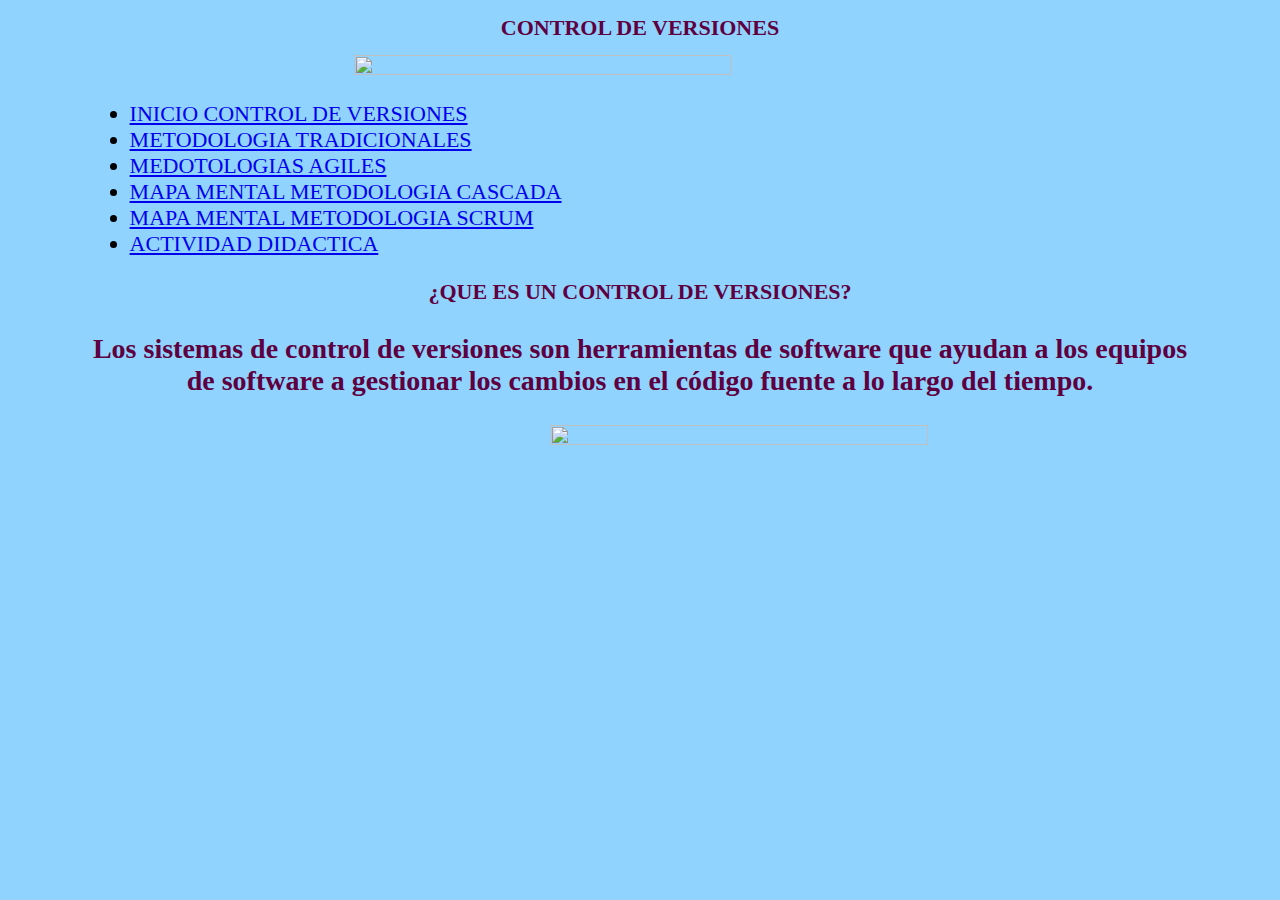
==== index.html @ de2ea6af "guardar" ====
<!DOCTYPE html>
<html lang="en">
<head>
    <link rel="stylesheet" href="git.css">
    <meta charset="UTF-8">
    <meta name="viewport" content="width=device-width, initial-scale=1.0">
    <title>index git</title>
</head>
<body>
    <h1>CONTROL DE VERSIONES</h1>
   <div class="imagen1"><img src="../GIT/IMG/IMG.INDEX.jpg" alt="" height="70%" width="70%"></div>
    <ul>
        <li><a href="index.html">INICIO CONTROL DE VERSIONES</a></li>
        <li> <a href="git.html">METODOLOGIA TRADICIONALES</a></li>
        <li><a href="tipos1.html">MEDOTOLOGIAS AGILES</a></li>
        <li><a href="mapa.html">MAPA MENTAL METODOLOGIA CASCADA</a></li>
        <li><a href="mapa2.html">MAPA MENTAL METODOLOGIA SCRUM</a></li>
        <li><a href="resultados.html">ACTIVIDAD DIDACTICA</a></li>
    </ul>
    <h2>¿QUE ES UN CONTROL DE VERSIONES?<h2>
        <p>Los sistemas de control de versiones son herramientas de software que ayudan a los equipos de software a gestionar los cambios en el código fuente a lo largo del tiempo.</p>
        <div class="imagen1"><img src="../GIT/IMG/IMG.INDEX.jpg" alt="" height="70%" width="70%"></div>
    
</body>
</html>
---- git.css ----
*{
    background-color:rgb(144, 211, 255);
}
h1{
font-size: 22px;
color: rgb(94, 0, 64);
text-align: center;
}
h2{
    font-size: 22px;
    color: rgb(94, 0, 64);
    text-align: center; 
}
h3{
    font-size: 22px;
    color: rgb(94, 0, 64);
    text-align: center; 
}
body{
    margin: 0 7%;
}
.imagen1 {
    width: 70%;
    height: 5%;
    margin: 0 ;
    margin-left: 24%;
 
}

.imagen2 {
    width: 70%;
    height: 5%;
    margin: 0 ;
    margin-left: 26%;
 
}
.imagen3{
    width: 70%;
    height: 5%;
    margin: 0 ;
    margin-left: 33%; 
}

p{
    font-size: 28px;
}


.img3 img{
    width: 50%;
    height: 50%;
    object-fit: cover;
    margin-left: 28%;
}
summary{
    font-size: 25px;
}
ul{
    font-size: 22px
}
.img img{
    width: 50%;
    height: 50%;
    object-fit: cover;
}
.imagen4{
    width: 80%;
    height: 80%;
    margin: 0 ;
    margin-left: 10%; 
}
.imagen5{
    width: 80%;
    height: 80%;
    margin: 0 ;
    margin-left: 10%;   
}
.imagen6{
    width: 70%;
    height: 70%;
    margin: 0 ;
    margin-left: 6%;   
}
.imagen7{
    width: 70%;
    height: 70%;
    margin: 0 ;
    margin-left: 6%;   
}
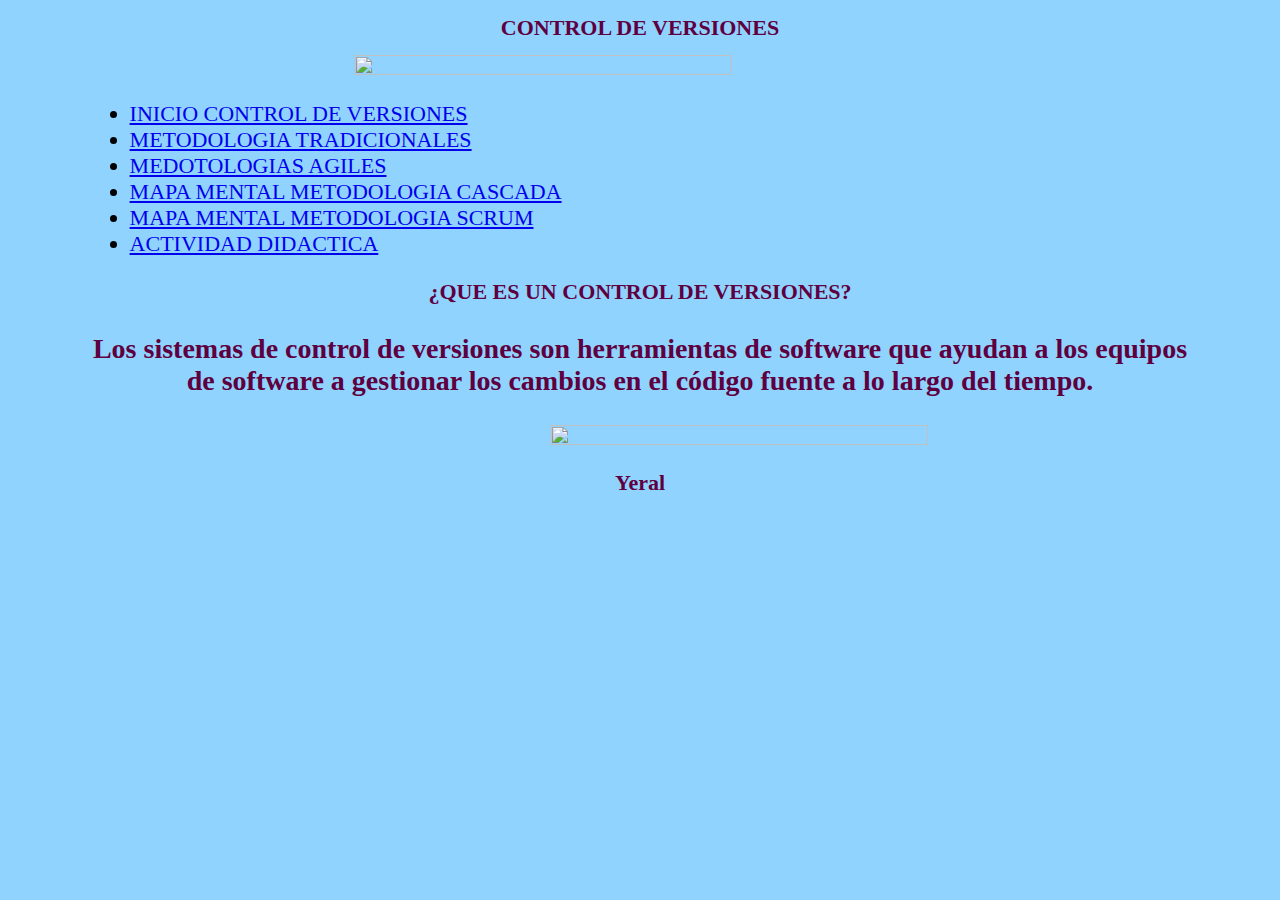
==== commit 6af2bdb6: "agregar nombre" ====
--- a/index.html
+++ b/index.html
@@ -20,6 +20,6 @@
     <h2>¿QUE ES UN CONTROL DE VERSIONES?<h2>
         <p>Los sistemas de control de versiones son herramientas de software que ayudan a los equipos de software a gestionar los cambios en el código fuente a lo largo del tiempo.</p>
         <div class="imagen1"><img src="../GIT/IMG/IMG.INDEX.jpg" alt="" height="70%" width="70%"></div>
-    
+    <h1>Yeral </h1>
 </body>
 </html>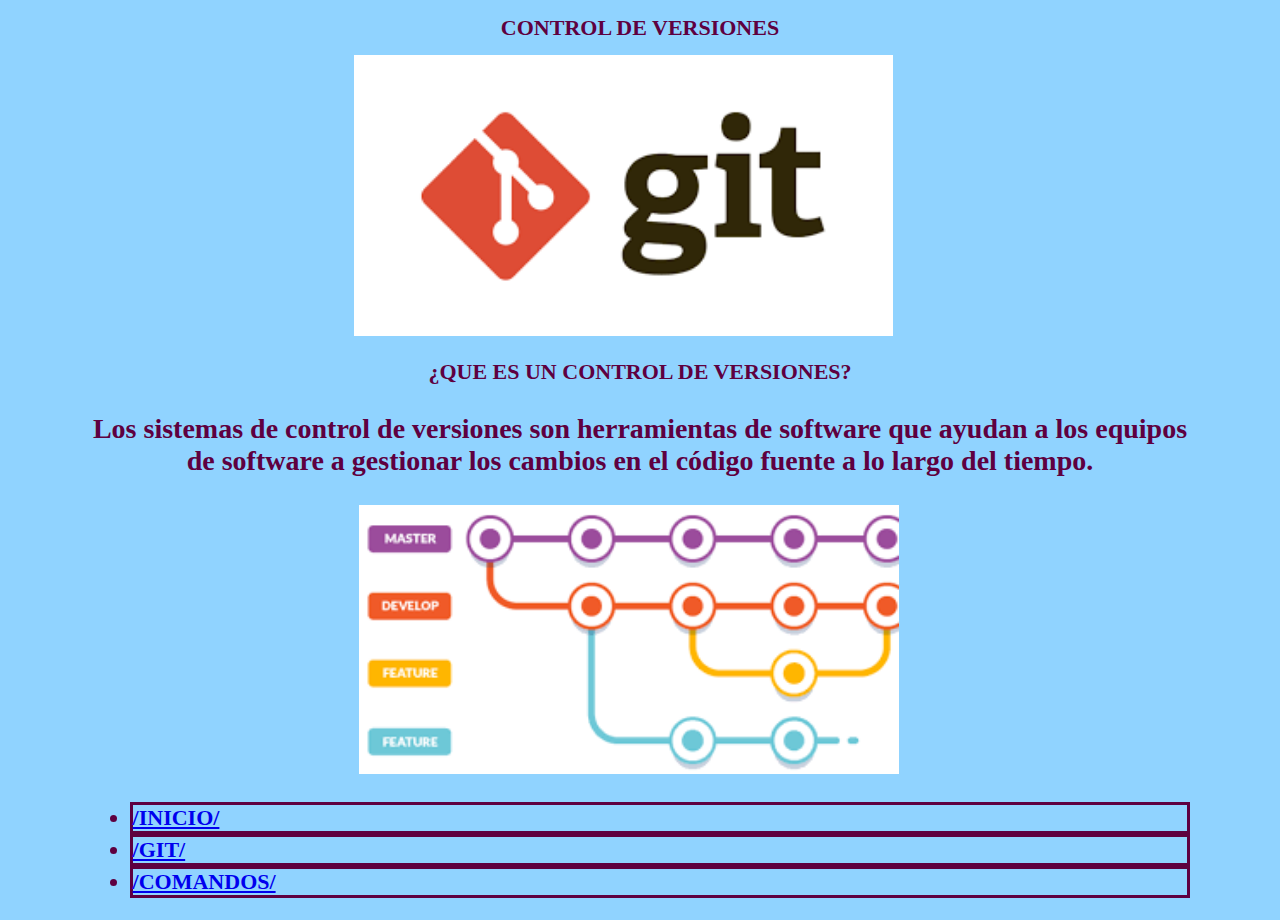
==== commit 5b185990: "terminado" ====
--- a/index.html
+++ b/index.html
@@ -8,18 +8,14 @@
 </head>
 <body>
     <h1>CONTROL DE VERSIONES</h1>
-   <div class="imagen1"><img src="../GIT/IMG/IMG.INDEX.jpg" alt="" height="70%" width="70%"></div>
-    <ul>
-        <li><a href="index.html">INICIO CONTROL DE VERSIONES</a></li>
-        <li> <a href="git.html">METODOLOGIA TRADICIONALES</a></li>
-        <li><a href="tipos1.html">MEDOTOLOGIAS AGILES</a></li>
-        <li><a href="mapa.html">MAPA MENTAL METODOLOGIA CASCADA</a></li>
-        <li><a href="mapa2.html">MAPA MENTAL METODOLOGIA SCRUM</a></li>
-        <li><a href="resultados.html">ACTIVIDAD DIDACTICA</a></li>
-    </ul>
+   <div class="imagen1"><img src="IMG/img.index.png" alt="" height="70%" width="70%"></div>
     <h2>¿QUE ES UN CONTROL DE VERSIONES?<h2>
         <p>Los sistemas de control de versiones son herramientas de software que ayudan a los equipos de software a gestionar los cambios en el código fuente a lo largo del tiempo.</p>
-        <div class="imagen1"><img src="../GIT/IMG/IMG.INDEX.jpg" alt="" height="70%" width="70%"></div>
-    <h1>Yeral </h1>
-</body>
+        <div class="imagen2"><img src="IMG/IMG.1.png" alt="" height="70%" width="70%"></div>
+        <ul>
+            <li><a href="index.html"> /INICIO/</a></li>
+            <li><a href="git.html">/GIT/</a></li>
+            <li><a href="git1.html">/COMANDOS/</a></li>
+        </ul>
+</body> 
 </html>--- a/git.css
+++ b/git.css
@@ -1,5 +1,9 @@
 *{
     background-color:rgb(144, 211, 255);
+   
+}
+ul{
+    text-align:left ;
 }
 h1{
 font-size: 22px;
@@ -31,7 +35,7 @@
     width: 70%;
     height: 5%;
     margin: 0 ;
-    margin-left: 26%;
+    margin-left: 14%;
  
 }
 .imagen3{
@@ -67,23 +71,38 @@
     width: 80%;
     height: 80%;
     margin: 0 ;
-    margin-left: 10%; 
+    margin-left: 20%; 
 }
 .imagen5{
     width: 80%;
     height: 80%;
     margin: 0 ;
-    margin-left: 10%;   
+    margin-left: 30%;   
 }
 .imagen6{
     width: 70%;
     height: 70%;
     margin: 0 ;
-    margin-left: 6%;   
+    margin-left: 27%;   
 }
 .imagen7{
     width: 70%;
     height: 70%;
     margin: 0 ;
-    margin-left: 6%;   
+    margin-left: 27%;   
+}
+.imagen8{
+    width: 70%;
+    height: 70%;
+    margin: 0 ;
+    margin-left: 26%;  
+}
+.imagen9{
+    width: 70%;
+    height: 70%;
+    margin: 0 ;
+    margin-left: 27%;  
+}
+li{
+    border: solid;
 }